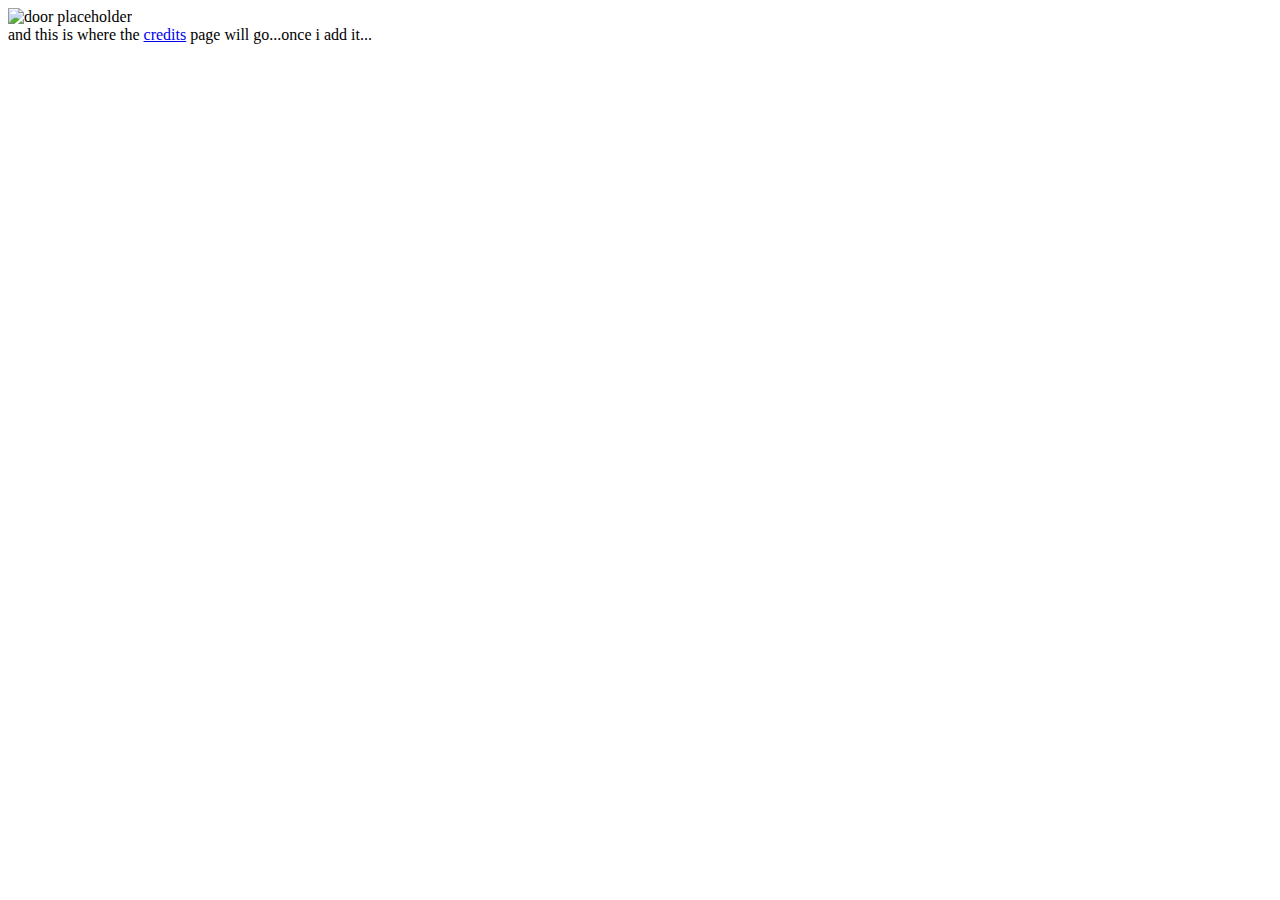
==== index.html @ 323ac011 "Create index.html" ====
<!DOCTYPE html>
<html lang="en">

  <head>
    <meta charset="UTF-8">
    <meta name="viewport" content="width=device-width, initial-scale=1.0">
    <title>enter.</title>
    <link href="/styles.css" rel="stylesheet" type="text/css" media="all">
  </head>
  
  <body>
  
    <img src="https://place-hold.it/300x400/yellow" alt="door placeholder" />
    <footer>
    and this is where the <a href="/credits" title="credits">credits</a> page will go...once i add it...
    </footer>
  </body>
  

</html>
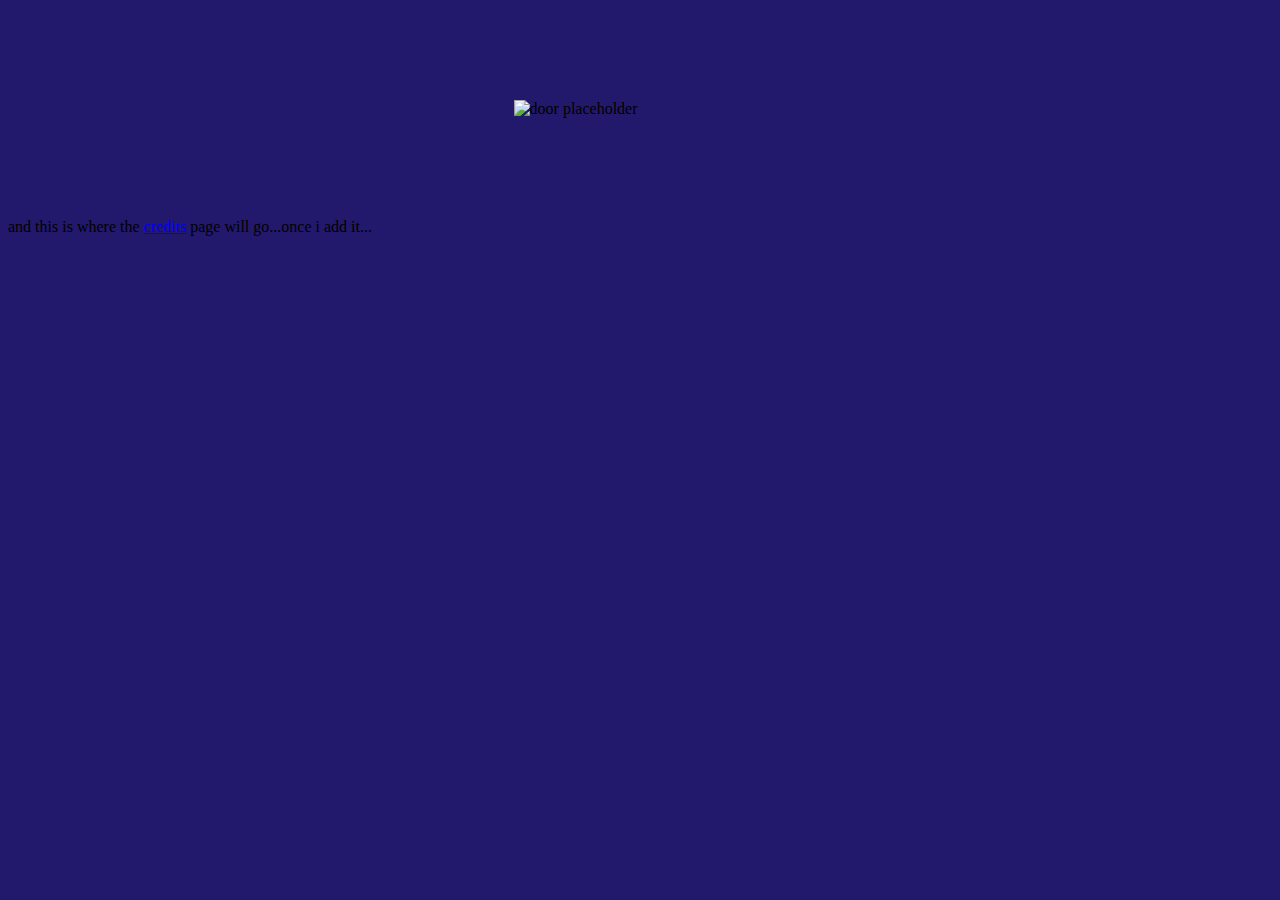
==== commit b8f4721e: "Update index.html" ====
--- a/index.html
+++ b/index.html
@@ -5,7 +5,7 @@
     <meta charset="UTF-8">
     <meta name="viewport" content="width=device-width, initial-scale=1.0">
     <title>enter.</title>
-    <link href="/styles.css" rel="stylesheet" type="text/css" media="all">
+    <link href="./styles.css" rel="stylesheet" type="text/css" media="all">
   </head>
   
   <body>
--- a/styles.css
+++ b/styles.css
@@ -0,0 +1,11 @@
+html {
+  background-color: #22196c;
+  width: 100%;
+  height: 100%;
+}
+
+img {
+  display: block;
+  margin: 100px auto;
+  width: 20%;
+}
